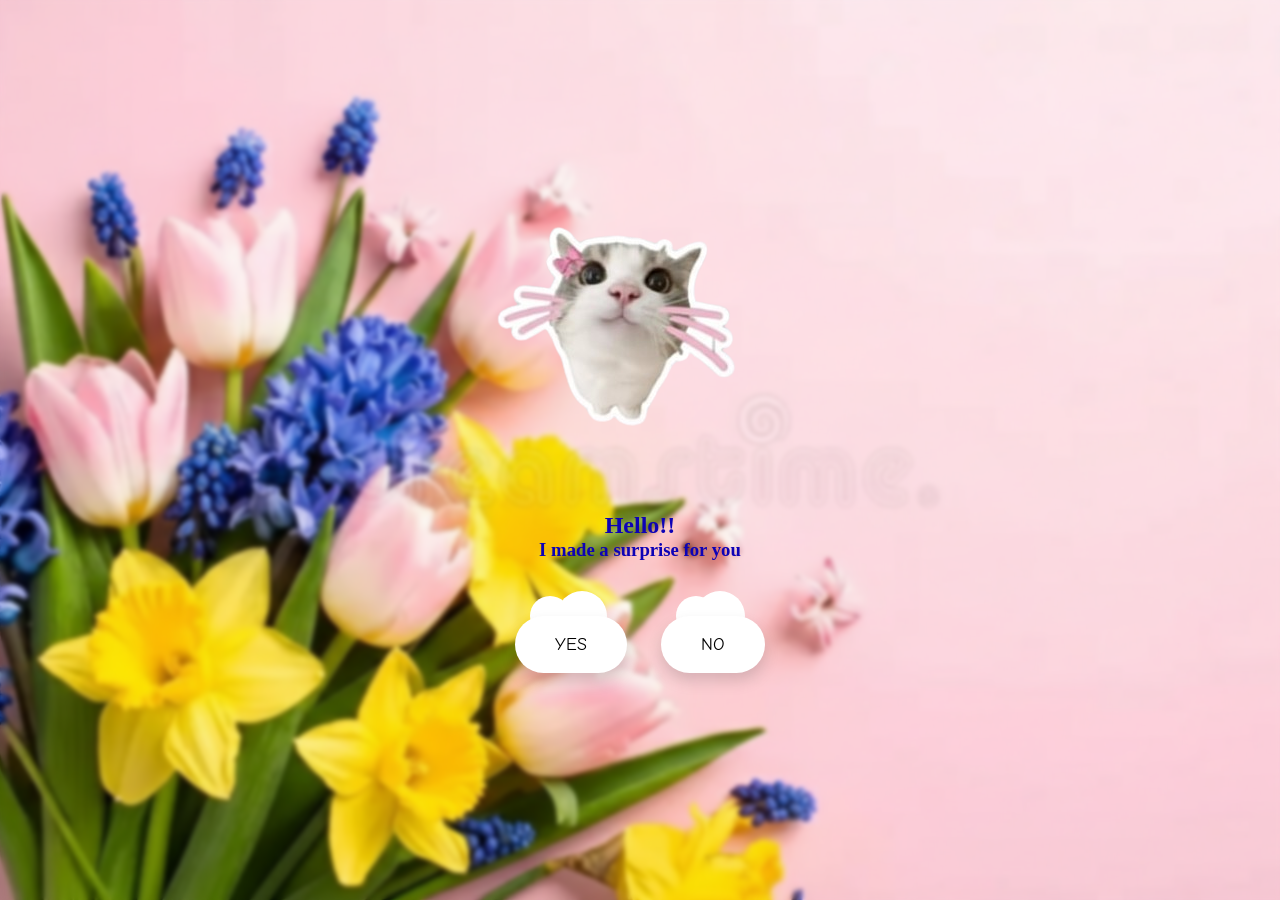
==== index.html @ 9a1d0d7a "Initial commit" ====
<!DOCTYPE html>
<html>
<head>
    <title>Surprise</title>
    <link rel="stylesheet" href="style.css">
</head>
<body>

<div class="center">
    <img src="images/cat1.png" class="pop">
    <h2>Hello!!</h2>
    <h3>I made a surprise for you</h3>

<div class="button-group">
    <button class="cloud-btn" onclick="location.href='yes.html'">YES</button>
    <button class="cloud-btn" onclick="location.href='no.html'">NO</button>
</div>

</div>

</body>
</html>
---- style.css ----
@import url('https://fonts.googleapis.com/css2?family=Comic+Neue:wght@700&display=swap');

* {
    margin: 0;
    padding: 0;
    box-sizing: border-box;
}

body {
    height: 100vh;
    background: url("images/bg-flowers.png") no-repeat center center/cover;
    font-family: 'Doodle', cursive;
    color: #0e02b6;   /* COLOUR TEXT */
}

/* Center everything perfectly */
.center {
    height: 100vh;
    display: flex;
    flex-direction: column;
    justify-content: center;
    align-items: center;
    text-align: center;
    backdrop-filter: blur(2px);
}

/* POPPING EFFECT */
.pop {
    animation: popIn 0.8s ease-out;
}

@keyframes popIn {
    0% {
        transform: scale(0);
        opacity: 0;
    }
    70% {
        transform: scale(1.1);
    }
    100% {
        transform: scale(1);
        opacity: 1;
    }
}

img {
    max-width: 97vw;
    max-height: 87vh;
    width: auto;
    height: auto;
}

/* CLOUD BUTTON ☁️ */
.cloud-btn {
    background: #ffffff;
    border: none;
    padding: 15px 30px;
    margin: 10px;
    font-size: 18px;
    border-radius: 50px;
    box-shadow: 
        20px 10px 0 #fff,
        -20px 10px 0 #fff;
    cursor: pointer;
    transition: transform 0.2s;
}

.cloud-btn {
    position: relative;
    background: #ffffff;
    border: none;
    padding: 18px 40px;
    font-size: 18px;
    font-family: 'Comic Neue', cursive;
    cursor: pointer;
    margin: 15px;
    border-radius: 50px;
    box-shadow: 0 8px 15px rgba(0,0,0,0.15);
    transition: transform 0.2s;
}

/* cloud bumps */
.cloud-btn::before,
.cloud-btn::after {
    content: "";
    position: absolute;
    background: #ffffff;
    border-radius: 50%;
    z-index: -1;
}

.cloud-btn::before {
    width: 40px;
    height: 40px;
    top: -20px;
    left: 15px;
}

.cloud-btn::after {
    width: 50px;
    height: 50px;
    top: -25px;
    right: 20px;
}

.cloud-btn:hover {
    transform: scale(1.08);
}

.message-container {
    max-width: 900px;
    padding: 40px;
    background: rgba(255, 255, 255, 0.85);
    border-radius: 20px;
    overflow-y: auto;
    max-height: 80vh;
    animation: popIn 0.8s ease-out;
}
.button-group {
    margin-top: 40px;   /* pushes buttons downward */
}
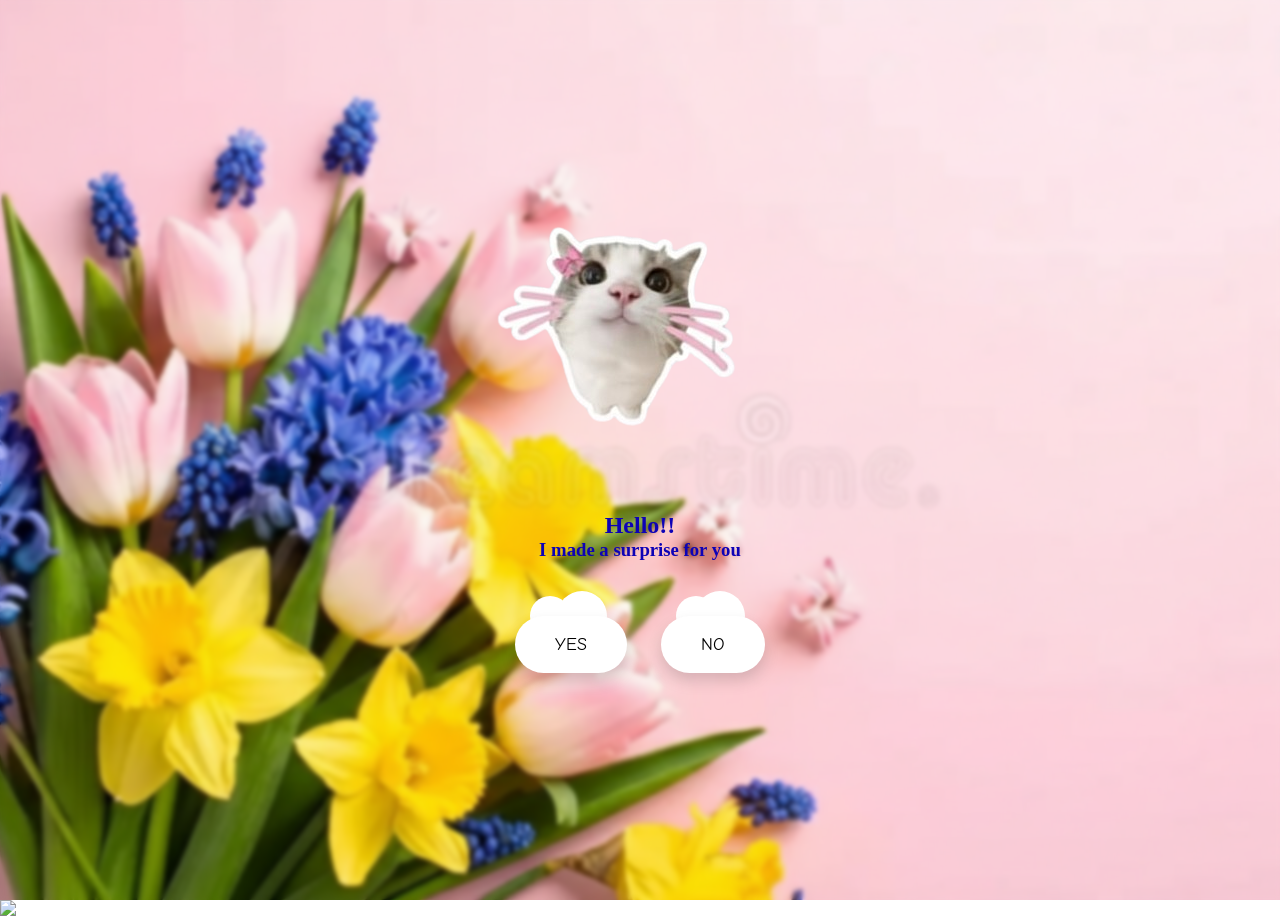
==== commit bc2ca9ab: "Update index.html" ====
--- a/index.html
+++ b/index.html
@@ -17,6 +17,7 @@
 </div>
 
 </div>
-
+<!-- Visitor Counter -->
+<img src="https://visitor-badge.laobi.icu/badge?page_id=yourusername.newyear-site" />
 </body>
 </html>
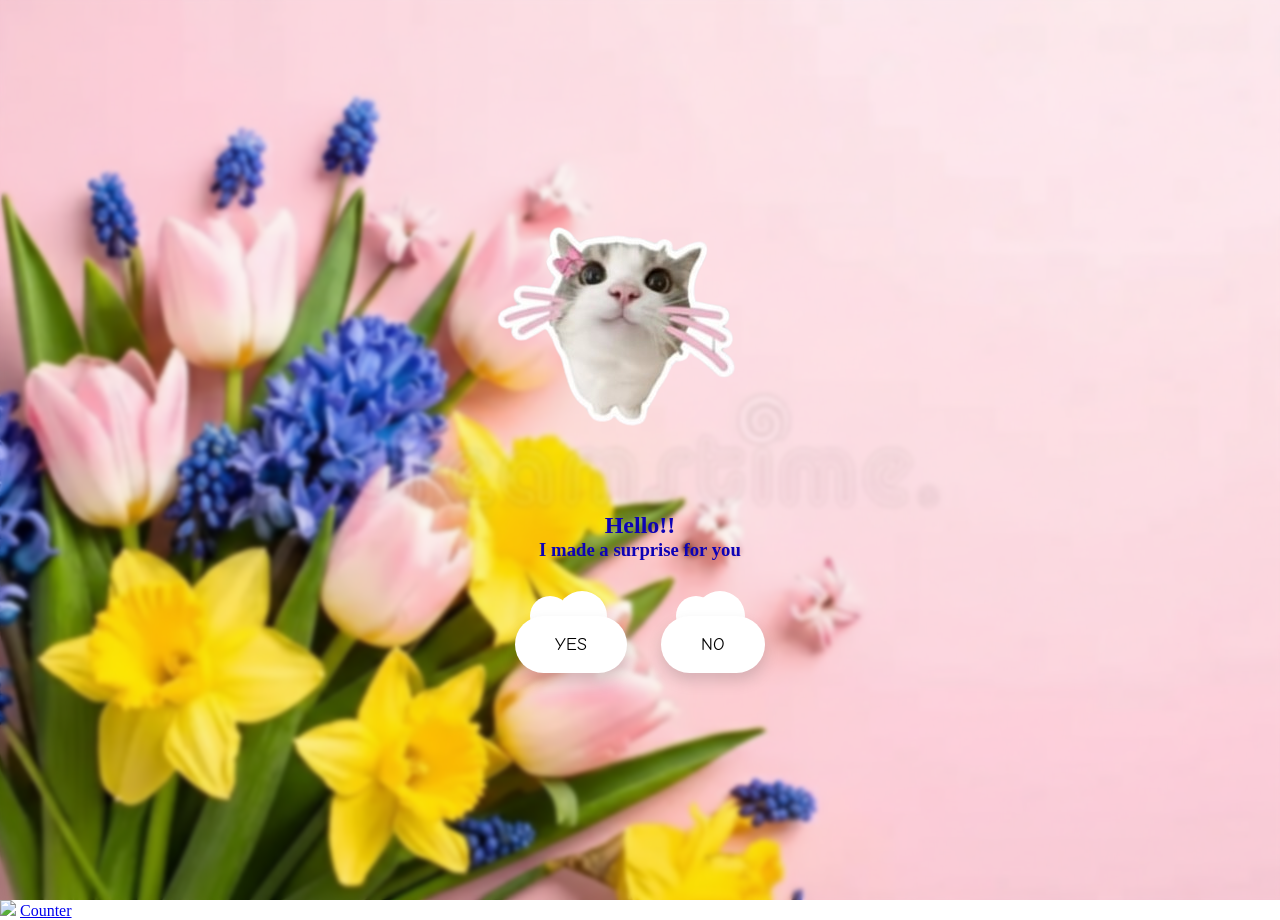
==== commit 526018d6: "Update index.html" ====
--- a/index.html
+++ b/index.html
@@ -19,5 +19,7 @@
 </div>
 <!-- Visitor Counter -->
 <img src="https://visitor-badge.laobi.icu/badge?page_id=yourusername.newyear-site" />
+ <a href='https://www.free-counters.org/'>Counter</a> <script type='text/javascript' src='https://www.freevisitorcounters.com/auth.php?id=ee402ef03739301f13e853d20c5285d9db550615'></script>
+<script type="text/javascript" src="https://freevisitorcounters.com/en/home/counter/1468956/t/3"></script>
 </body>
 </html>
